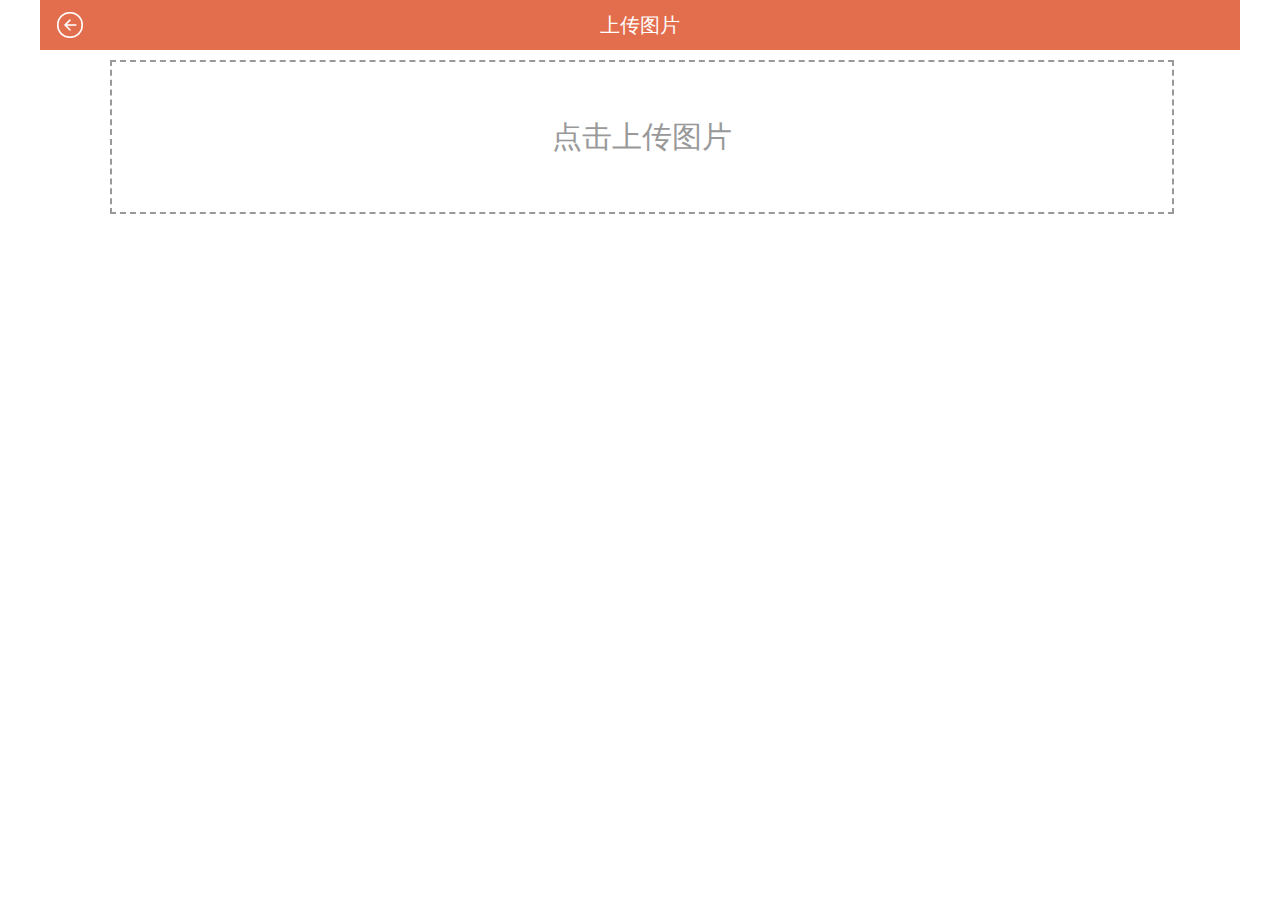
==== djangosite/ocr_api/templates/ocr_api/c_upload.html @ 57440834 "123" ====
<!DOCTYPE html>
<html lang="en">

<head>
    <meta charset="UTF-8">
    <meta name="viewport" content="width=device-width,initial-scale=1.0">
    <link rel="stylesheet" href="/static/css/show.css">
    <!-- <link rel="stylesheet" href="/static/css/media.css"> -->
    <title>Document</title>
</head>

<body>
    <div class="container">
        <div class="header">
            <div class="center">
                <ul>
                    <li class="topImage">
                        <a href="/api/ocr/list_exhibition_index/">
                            <img src="/static/images/houtui.png" alt="">
                        </a>
                    </li>
                    <li class="topText">
                        上传图片
                    </li>
                </ul>
            </div>
        </div>
        <div class="main">
            <div class="mainImage">
                <div class="fileArea">
                <iframe name="id_iframe" style="display:none;"></iframe>
                    <form target="id_iframe" class="formDt" id="upload_form" enctype="multipart/form-data">
                        <div class="upLoadFile">
                            <input type="file" name="img" class="fileUpload" style="opacity: 0">
                            <span>点击上传图片</span>
                        </div>
                        <div class="showPreView"></div>
                    </form>
                </div>
            </div>
            <div class="upInfo"><strong>识别结果：</strong><span style="color: red;">正在进行云识别 . . . . . </span></div>
            <div class="mainTable">
                <table class="tab" id="tab" cellpadding="0" cellspacing="0">
                </table>
                <!-- <table cellspacing="0" border="1"  id="table1" cellpadding="0" class="table1" align="center">
                   
                </table> -->
            </div>
        </div>
        <div class="info"></div>
        <div class="footer">
            <div class="bottom">
            </div>
        </div>
    </div>
    <script src="/static/js/jquery.min.js"></script>
    <script src="/static/js/c_loadImg.js"></script>
</body>

</html>
---- static/css/show.css ----
* {
    margin: 0px;
    padding: 0px;
    list-style: none;
    text-decoration: none;
}
body {
    max-width: 1200px;
    margin: 0 auto;
    position: relative;
}

.header {
    position: relative;
    width: 100%;
    height: 50px;
    background: #e36e4d;
}

.center>ul>li {
    float: left;
}

.topImage {
    position: absolute;
    top: 50%;
    margin: -15px 0px 0px 15px;
    width: 30px;
    height: 30px;
}

.topImage>a>img {
    position: absolute;
    z-index: 10;
    width: 100%;
}

.topText {
    position: absolute;
    left: 0;
    top: 0;
    bottom: 0;
    right: 0;
    margin: auto;
    width: 100px;
    height: 50px;
    line-height: 50px;
    text-align: center;
    color: #fff;
    font-size: 20px;
}
/*文件上传*/
.upLoadFile{
    position: relative;
    width:100%;
    height:150px;
    text-align: center;
    line-height: 150px;
    border: 2px dashed #999;
    font-size: 30px;
    color:#999;
}
.upLoadFile>input{
    position: absolute;
    display: block;
    width: 100%;
    height: 100%;
}
.upLoadFile>input>span{
    position: absolute;
    top: 0px;

}
.upInfo{
    padding:5px;
    display: none;
}
.mainImage{
    width:100%;
}
.mainImage>.fileArea{
    padding:10px;
}
/*图片预览*/
.fileArea>.formDt>.showPreView>img{
    width:100%;
    display: block;
}
#upLoadSubmit{
    background: transparent;
    outline: none;
    border: 0px;
}
/*按钮*/
.upLoadImageSubmit{
    width:100%;
    height:50px;
    border:2px solid #999;
    text-align: center;
    line-height: 50px;
    border-radius: 5px;
    margin-top:10px;
}
.mainTable{
    padding-top:10px;
    padding:10px;
    display: none;
}
.mainTable>table {
    width: 100%;
}
.info{
    position: absolute;
    top:50%;
    left:50%;
    margin-left: -50px;
    color:#f0f0f0;
    padding:10px 10px;
    line-height: 30px;
    text-align: center;
    background: rgba(0,0,0,0.8);
    border-radius:5px;
    display: none;
}
.table1{
    text-align: center;
}
#table1 tr:nth-child(odd){
        background: #f0f0f0;
    }
    #table1{
        border-collapse: collapse;
    }
    #table1 th{
        padding:5px 0px;
        border:1px solid #e5e5e5;

    }
    #table1 td{
        padding:5px 0px;
        border:1px solid #e5e5e5;
    }
    #tab td{
        border-bottom:1px solid #f0f0f0;
        width:50px;
        padding:5px 0px;
    }
    #tab tr:nth-child(odd){
        background: #f0f0f0;
    }
    #tab{
        text-align: center;
        border:1px solid #f0f0f0;
        border-collapse: collapse;
    }

.hide {
    height: 50px;
}

@media screen and (min-width: 800px){
    .main>.mainImage{
        width:90%;
        max-height:600px;
        margin:auto;
    }
    .fileArea>.formDt>.showPreView>img {
        width: 100%;
        height: 500px;
        margin:auto;
        display: block;
    }
}
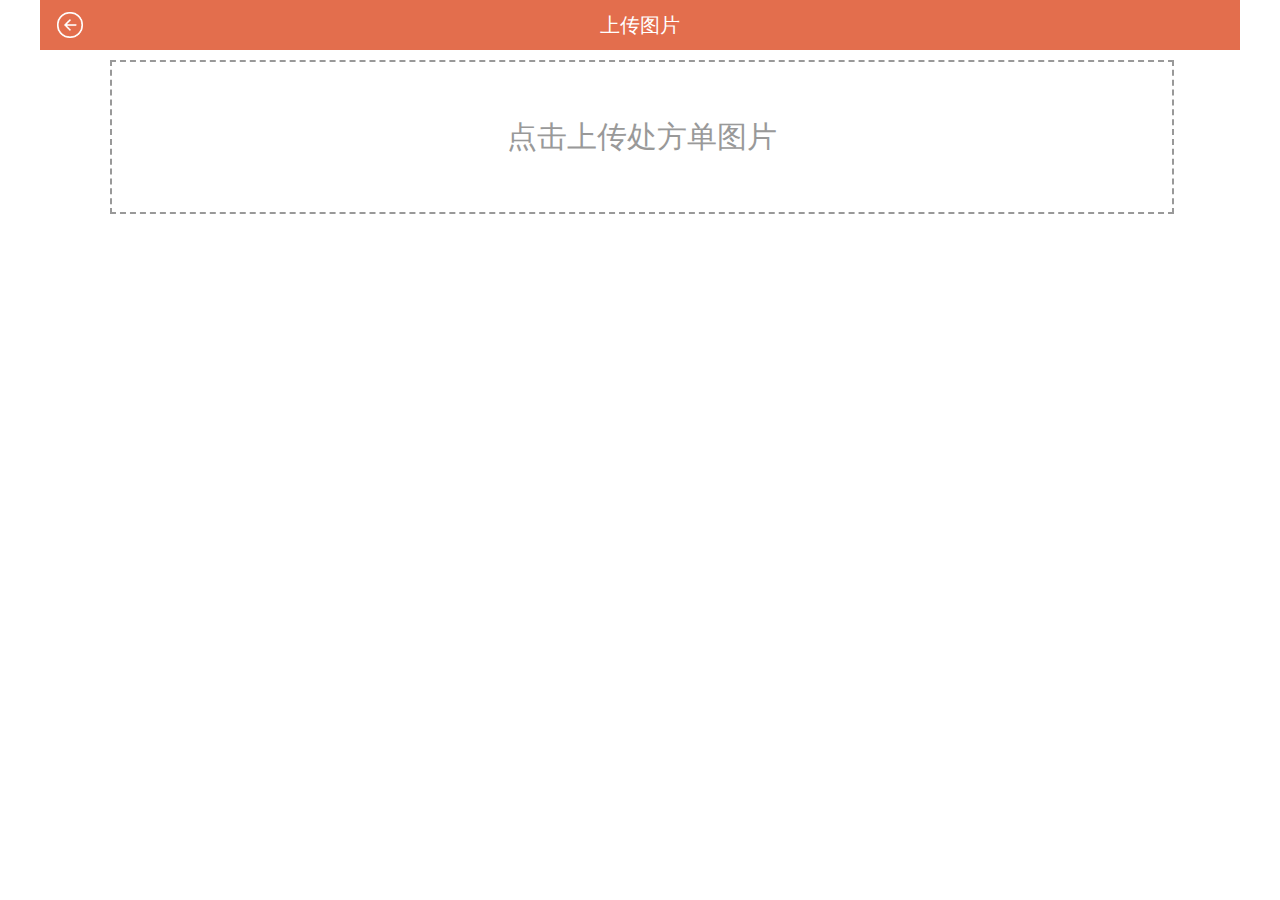
==== commit 7ff3e078: "1234" ====
--- a/djangosite/ocr_api/templates/ocr_api/c_upload.html
+++ b/djangosite/ocr_api/templates/ocr_api/c_upload.html
@@ -5,7 +5,6 @@
     <meta charset="UTF-8">
     <meta name="viewport" content="width=device-width,initial-scale=1.0">
     <link rel="stylesheet" href="/static/css/show.css">
-    <!-- <link rel="stylesheet" href="/static/css/media.css"> -->
     <title>Document</title>
 </head>
 
@@ -32,7 +31,7 @@
                     <form target="id_iframe" class="formDt" id="upload_form" enctype="multipart/form-data">
                         <div class="upLoadFile">
                             <input type="file" name="img" class="fileUpload" style="opacity: 0">
-                            <span>点击上传图片</span>
+                            <span>点击上传处方单图片</span>
                         </div>
                         <div class="showPreView"></div>
                     </form>
@@ -42,9 +41,8 @@
             <div class="mainTable">
                 <table class="tab" id="tab" cellpadding="0" cellspacing="0">
                 </table>
-                <!-- <table cellspacing="0" border="1"  id="table1" cellpadding="0" class="table1" align="center">
-                   
-                </table> -->
+                <span class="picc_pay" style="float: left;padding:5px 0px;"></span>
+                <span class="picc_time" style="float:right;padding:5px 0px;"></span>
             </div>
         </div>
         <div class="info"></div>
